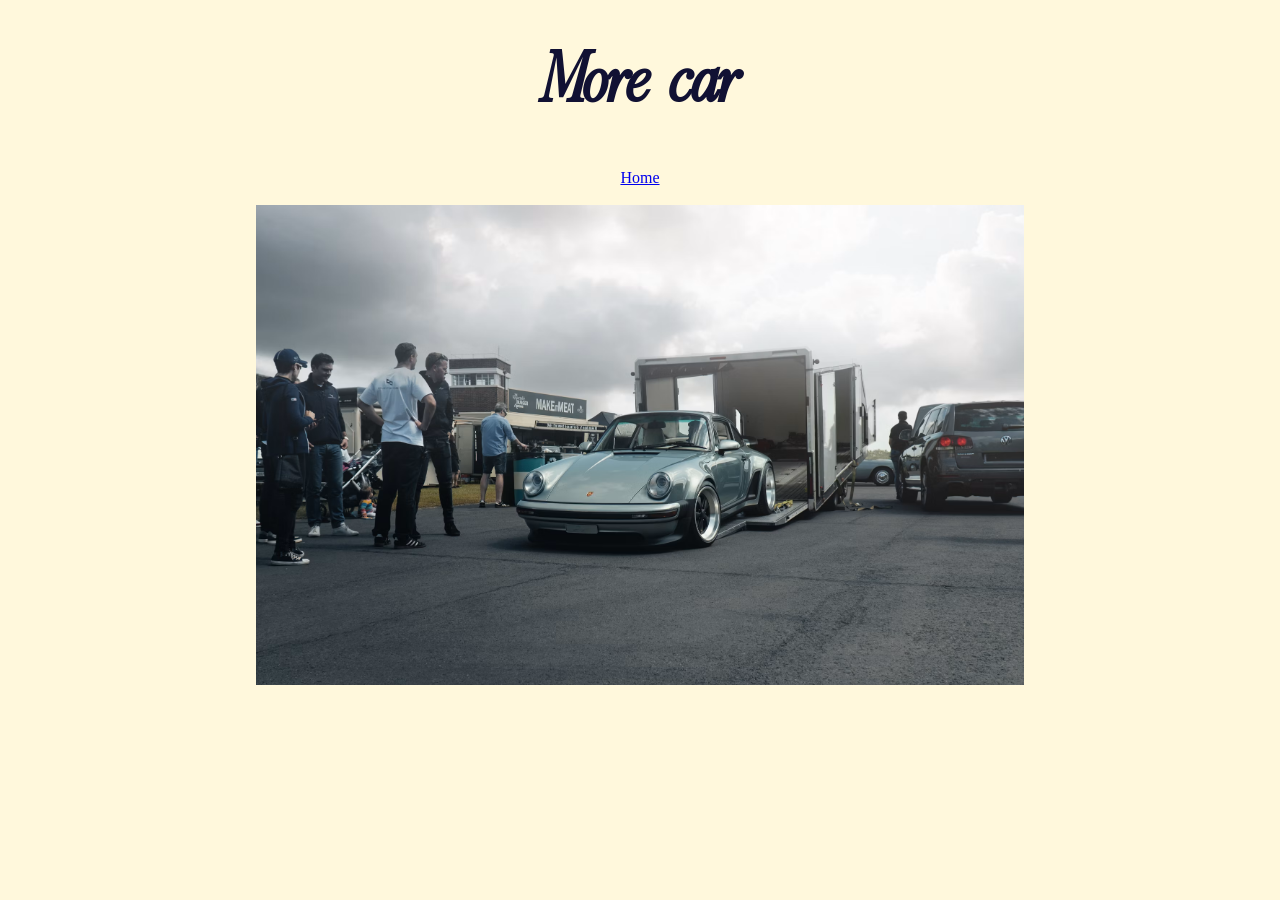
==== about.html @ 176c1aa8 "about page gang" ====
<!DOCTYPE html>
<html lang="en">
<head>
    <meta charset="UTF-8">
    <meta name="viewport" content="width=device-width, initial-scale=1.0">
    <title>Top 10 Singer Facts</title>
    <link href="styles/styles.css" rel="stylesheet">
</head>
<body>
    <header>
        <h1>More car</h1>
    </header>

    <nav>
        <a href="index.html">Home</a>
    </nav>
    <br>
    <body>
        <img src="images/singer-silver.png" title="beh">
    </body>
    
    <footer>

    </footer>
</body>
</html>
---- styles/styles.css ----
body{
    background-color:cornsilk;
    color:#111133;
    text-align: center;
    max-width: auto;
}
@font-face {
    font-family: 'relationship-of-melodrame';
    src: url('fonts/relationship-of-melodrame.ttf'), format('truetype');
}
@font-face{
    font-family: 'creato-regular';
    src: url('fonts/creatodisplay-regular.otf'), format('opentype');
}
header{
    font-size: 36px;
    font-family: 'relationship-of-melodrame';
}
h3{
    font-family:'creato-regular';
}

/* NEW STYLE TAG DROPPED */
img{
    height: 480px;
}
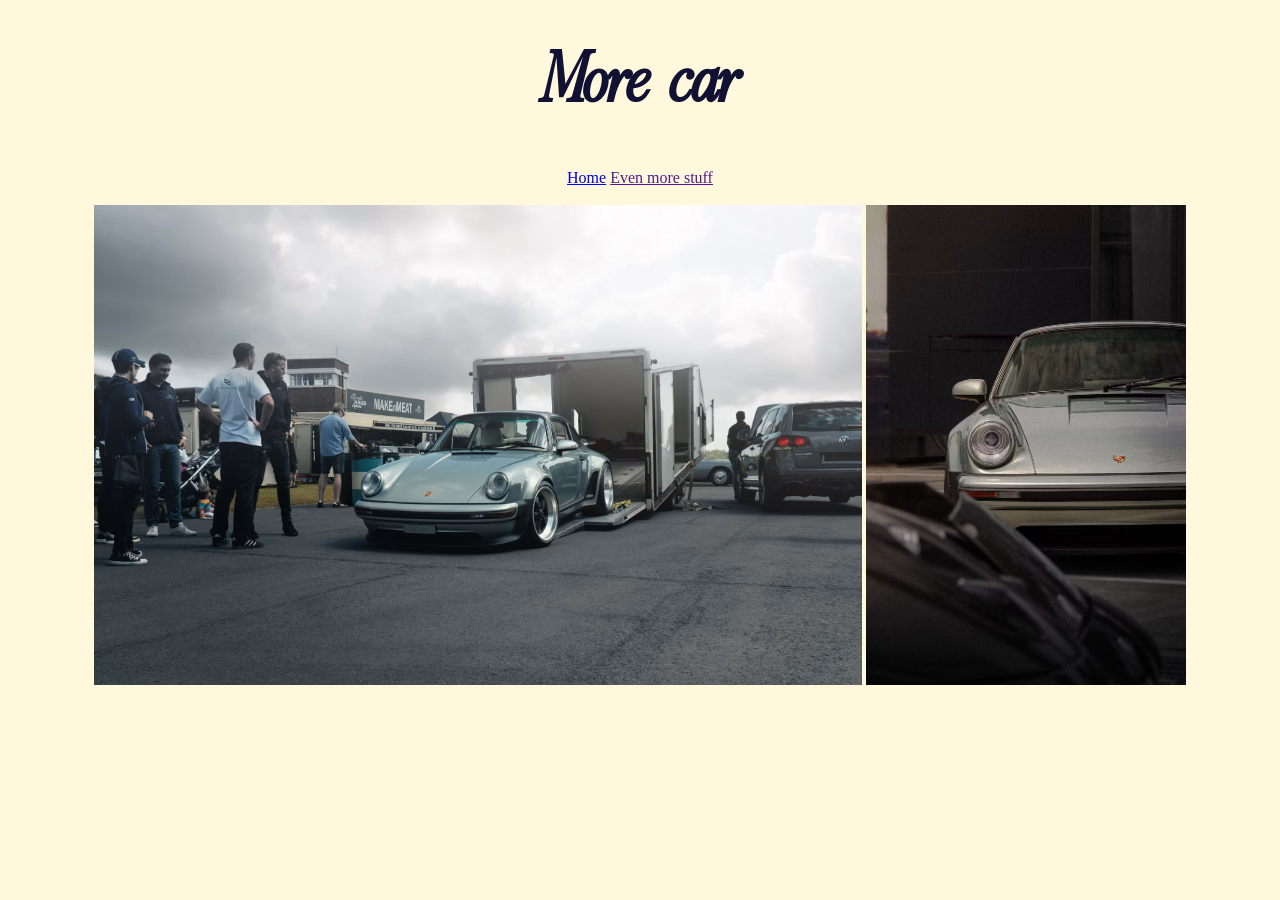
==== commit e4e0420b: "added 2 pics and new page with _blank" ====
--- a/about.html
+++ b/about.html
@@ -13,10 +13,12 @@
 
     <nav>
         <a href="index.html">Home</a>
+        <a href="" target="_blank">Even more stuff</a>
     </nav>
     <br>
     <body>
-        <img src="images/singer-silver.png" title="beh">
+        <img src="images/singer-silver.png" title="beh" alt="A silver Porsche Singer 930">
+        <img src="images/singer-silver-front.png" title="bwoah" alt="A silver Porsche Singer 930 from the front">
     </body>
     
     <footer>
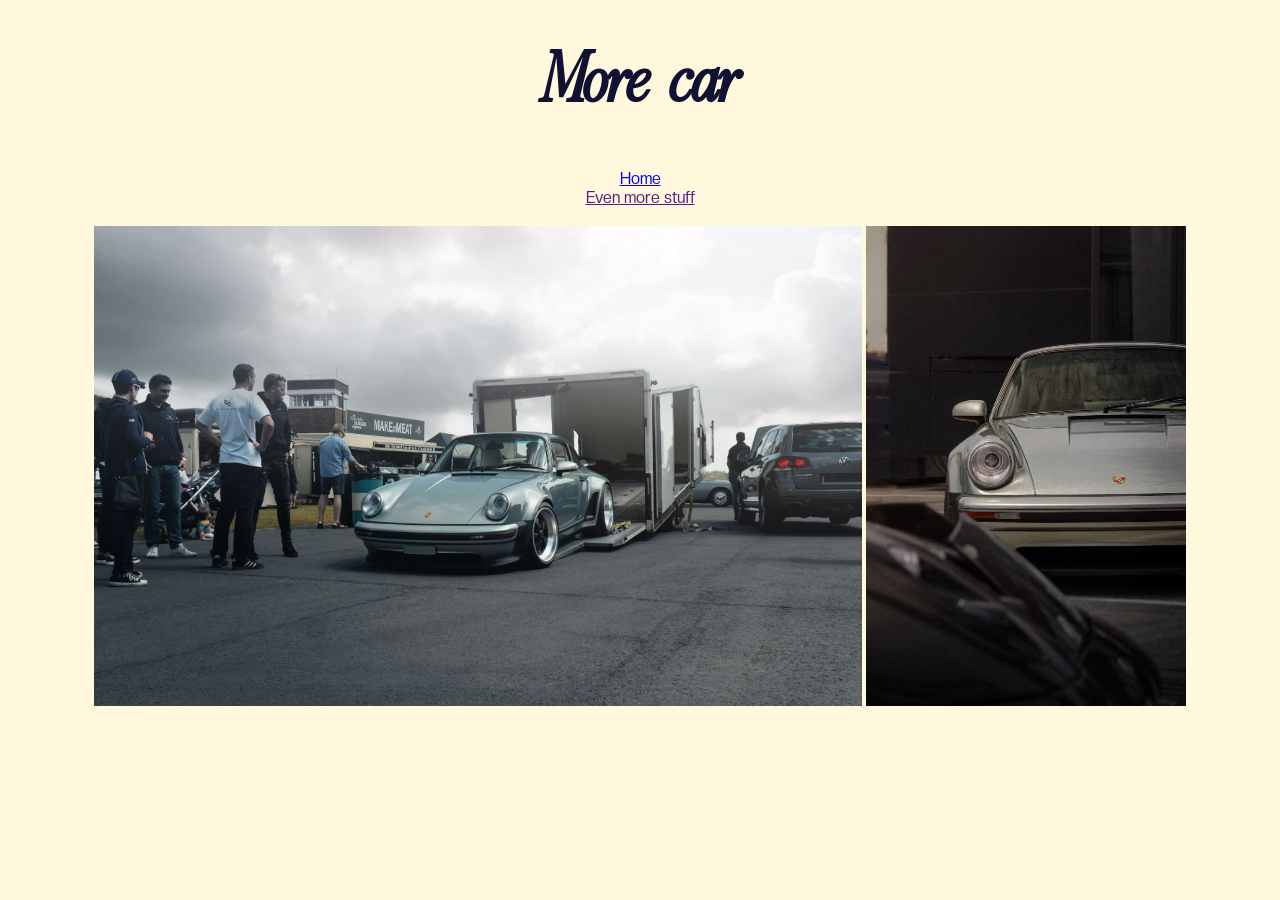
==== commit 90ba69ca: "fixed fonts" ====
--- a/about.html
+++ b/about.html
@@ -13,6 +13,7 @@
 
     <nav>
         <a href="index.html">Home</a>
+        <br>
         <a href="" target="_blank">Even more stuff</a>
     </nav>
     <br>
--- a/styles/styles.css
+++ b/styles/styles.css
@@ -3,6 +3,7 @@
     color:#111133;
     text-align: center;
     max-width: auto;
+    font-family: 'creato-regular';
 }
 @font-face {
     font-family: 'relationship-of-melodrame';
@@ -16,9 +17,6 @@
     font-size: 36px;
     font-family: 'relationship-of-melodrame';
 }
-h3{
-    font-family:'creato-regular';
-}
 
 /* NEW STYLE TAG DROPPED */
 img{
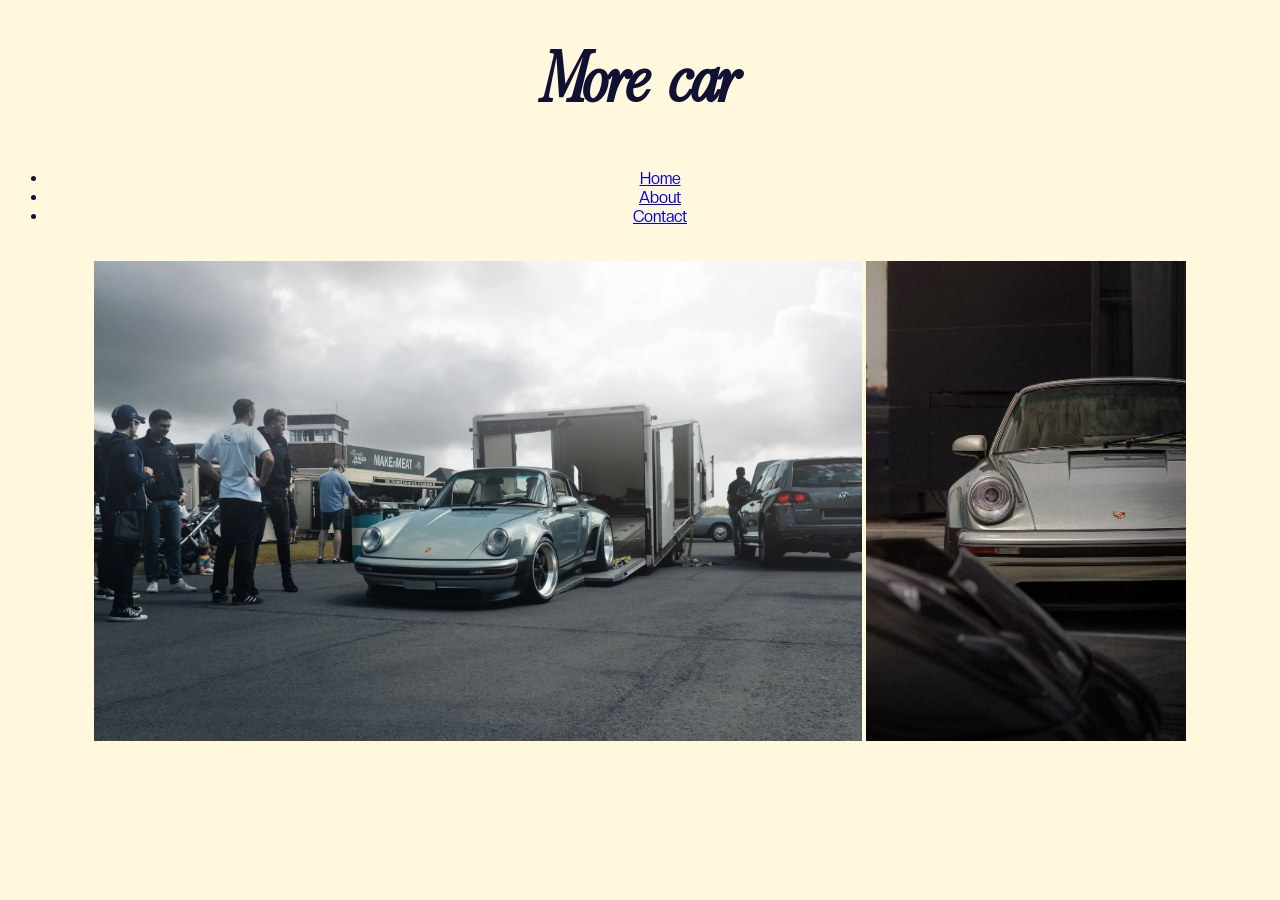
==== commit 1ef9b300: "contact not contacts" ====
--- a/about.html
+++ b/about.html
@@ -12,9 +12,11 @@
     </header>
 
     <nav>
-        <a href="index.html">Home</a>
-        <br>
-        <a href="" target="_blank">Even more stuff</a>
+        <ul>
+            <li><a href="index.html">Home</a></li>
+            <li><a href="about.html">About</a></li>
+            <li><a href="contact.html">Contact</a></li>
+        </ul>
     </nav>
     <br>
     <body>
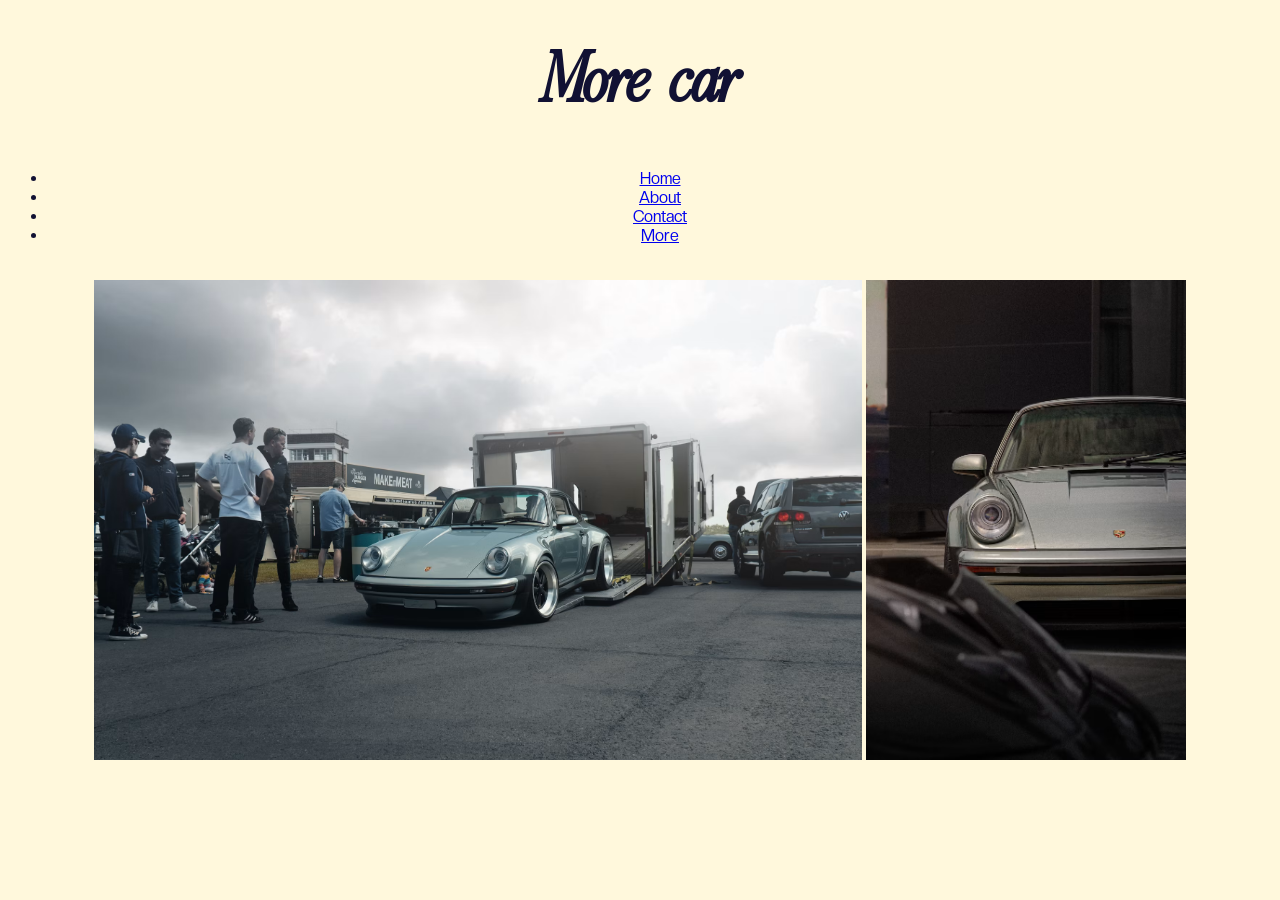
==== commit 2f2f79d1: "making da form" ====
--- a/about.html
+++ b/about.html
@@ -16,6 +16,7 @@
             <li><a href="index.html">Home</a></li>
             <li><a href="about.html">About</a></li>
             <li><a href="contact.html">Contact</a></li>
+            <li><a href="https://imdac.github.io" target="_blank">More</a></li>
         </ul>
     </nav>
     <br>
